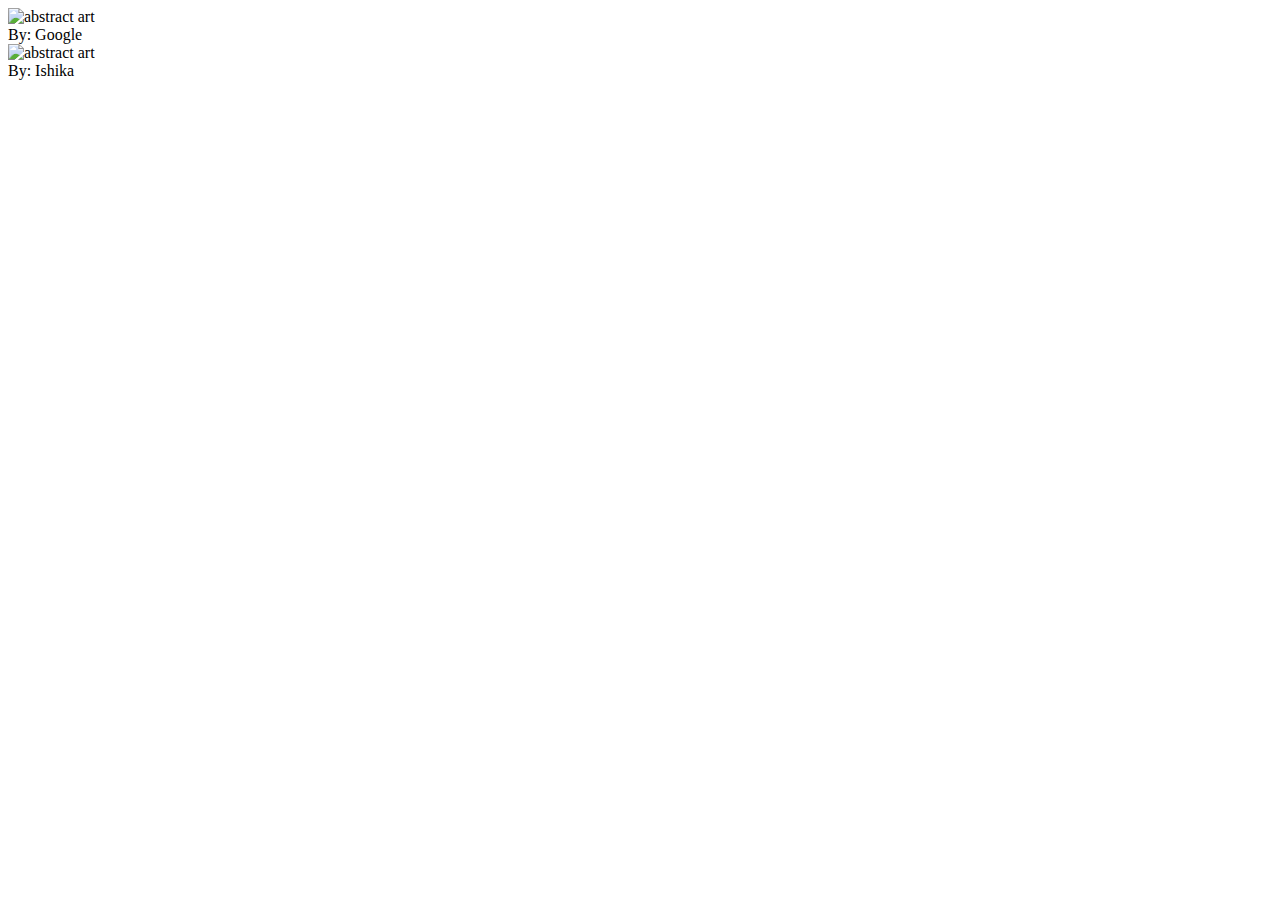
==== gallery.html @ 7a242e2a "Add files via upload" ====
<!DOCTYPE html>
<html>
    <head>
        <title>
            Gallery
        </title>
        <link rel="stylesheet" href="style1.css">
    </head>
    <body>
        <div class="gallery">
            <img src="image/pic1.png" alt="abstract art">

            <div class="description">
                By: Google
            </div>
        </div>
        <div class="gallery">
            <img src="image/logo.png" alt="abstract art">

            <div class="description">
                By: Ishika
            </div>
        </div>
        
        

    </body>
</html>
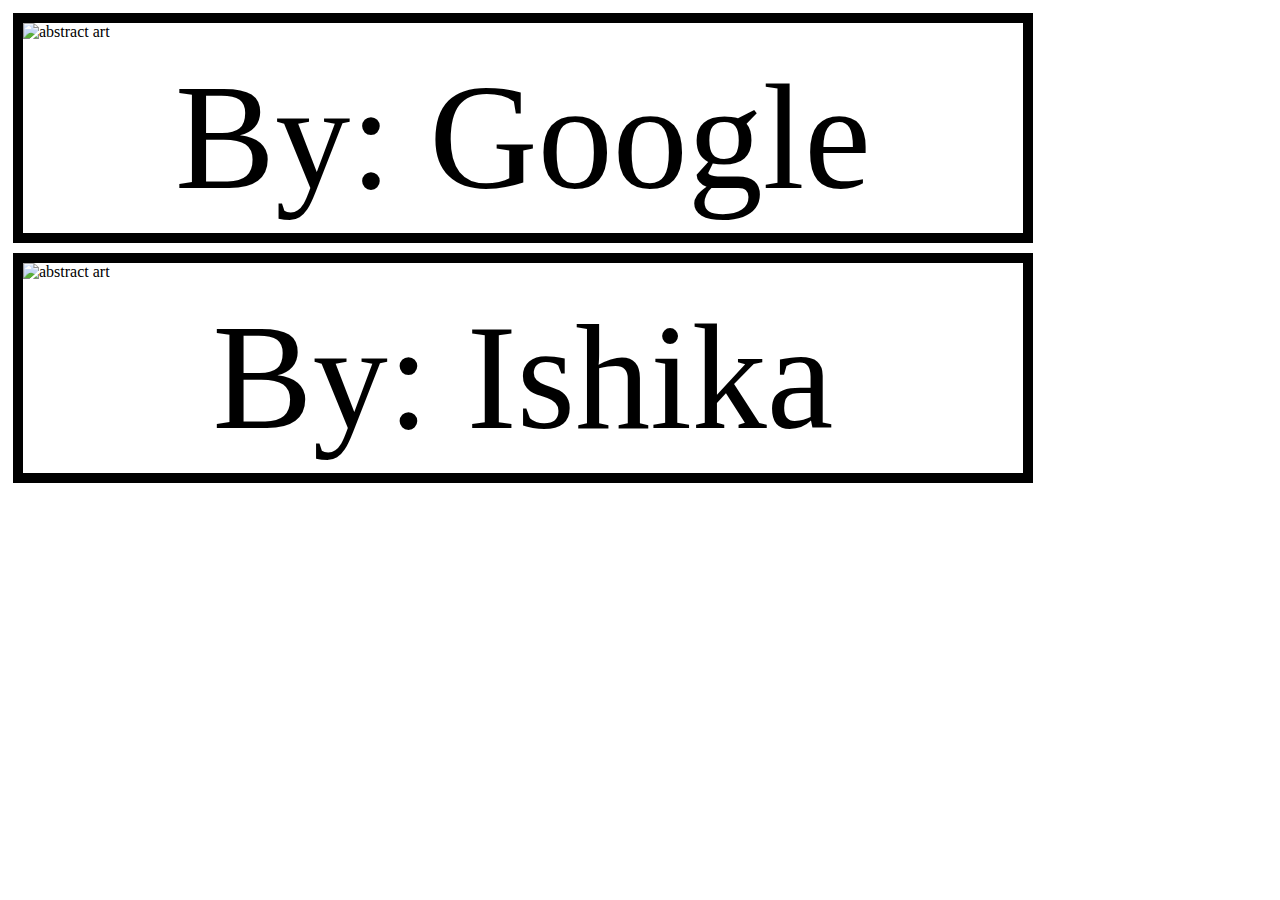
==== commit a79fc58c: "Add files via upload" ====
--- a/gallery.html
+++ b/gallery.html
@@ -4,7 +4,7 @@
         <title>
             Gallery
         </title>
-        <link rel="stylesheet" href="style1.css">
+        <link rel="stylesheet" href="style.css">
     </head>
     <body>
         <div class="gallery">
--- a/style.css
+++ b/style.css
@@ -0,0 +1,80 @@
+body{
+    background-color: white;
+    background-image: url(image/background.png);
+    background-repeat: no-repeat;
+    background-position: center;
+    background-attachment: fixed;
+    background-size: cover;
+    
+}
+h1{
+    text-align: left;
+    font-size: 200px;
+}
+pre{
+    font-size: 50px;
+}
+.navbar ul{
+    list-style-type: none;
+    padding: 0px;
+    margin: 0px;
+    overflow: hidden;
+    height: 1000px;
+    gap: 1rem;
+    font-size: 40px;
+
+}
+.navbar a{
+    color: black;
+    text-decoration: none;
+    padding: 100px;
+    text-align: center;
+    float: right;
+    
+    
+}
+.navbar a:hover{
+    background-color: aquamarine ;
+}
+
+#lg{
+    text-align: center;
+    flex-grow: 5;
+    height: 500px;
+    width: 500px;
+
+}
+button{
+    background-color: #3DD4A1;
+    border-color: #3DD4A1 ;
+    border-radius: 20px;
+    width: 1000px;
+    height: 150px;
+    text-align: center;
+    font-size: 100px;
+    float: left;
+}
+.container{
+    position: absolute;
+    top: 1000px;
+    left:500px;
+}
+.gallery{
+    display: inline-block;
+    border: 10px solid black;
+    margin: 5px;
+    width: 1000px;
+
+}
+.gallery .description{
+    padding: 10px;
+    text-align: center;
+    font-size: 150px;
+}
+.gallery:hover{
+    border: 100px solid #D9D9D9;
+}
+.gallery img{
+    width: 100%;
+    height: auto;
+}
